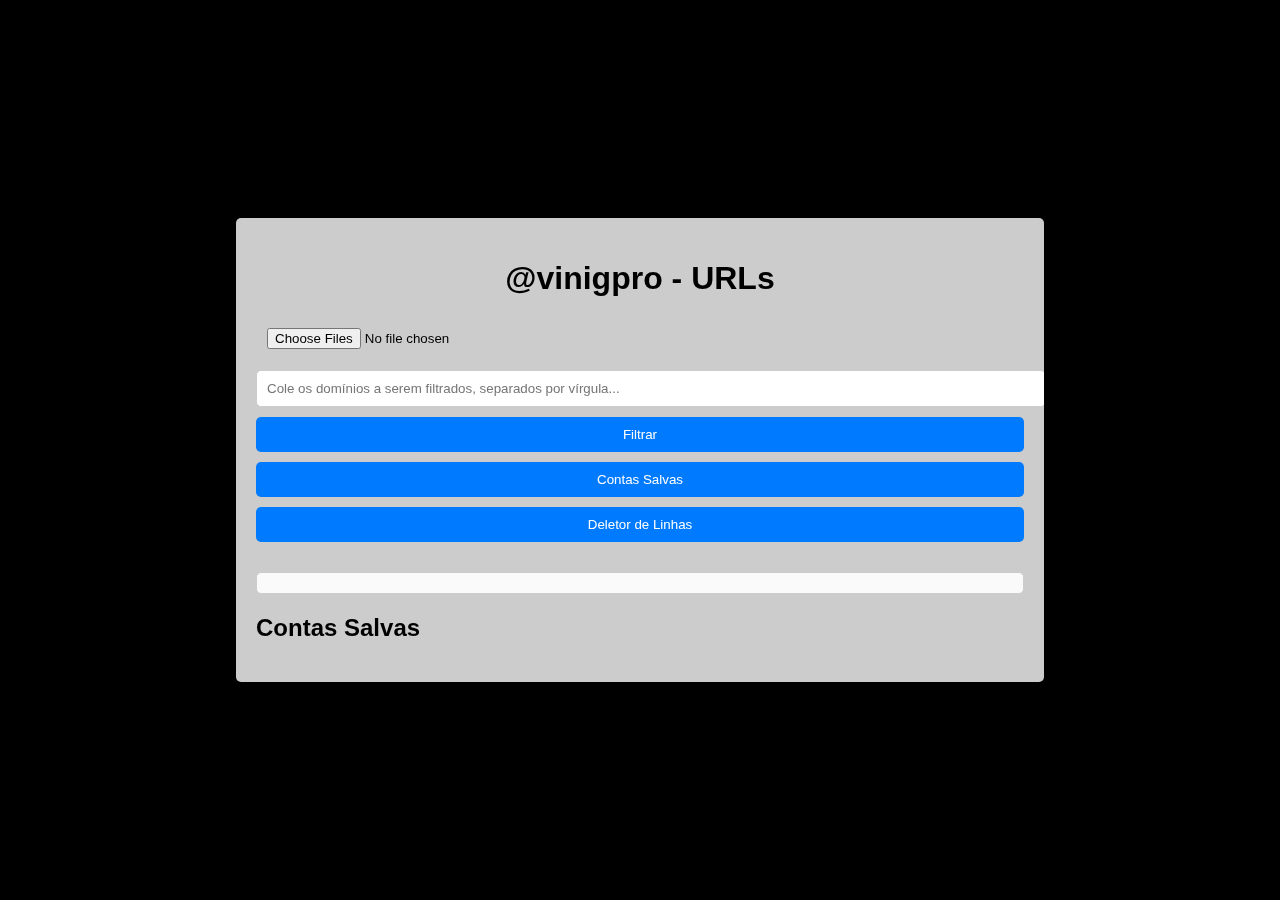
==== index.html @ 72a2779a "Add files via upload" ====
<!DOCTYPE html>
<html lang="en">
<head>
    <meta charset="UTF-8">
    <meta name="viewport" content="width=device-width, initial-scale=1.0">
    <title>URL Filter</title>
    <style>
        body {
            font-family: Arial, sans-serif;
            margin: 0;
            padding: 0;
            display: flex;
            justify-content: center;
            align-items: center;
            height: 100vh;
            overflow: hidden;
            background-color: #000; /* Fallback color */
        }

        #background-video {
            position: fixed;
            top: 0;
            left: 0;
            width: 100%;
            height: 100%;
            object-fit: cover;
            z-index: -1;
        }

        .container {
            width: 60%;
            background-color: rgba(255, 255, 255, 0.8);
            padding: 20px;
            box-shadow: 0 0 10px rgba(0, 0, 0, 0.1);
            border-radius: 5px;
            z-index: 1;
            overflow-y: auto;
            max-height: 80vh;
            position: relative;
        }

        h1 {
            text-align: center;
            margin-bottom: 20px;
        }

        input {
            width: 100%;
            padding: 10px;
            margin-bottom: 10px;
            border: 1px solid #ccc;
            border-radius: 5px;
        }

        button {
            width: 100%;
            padding: 10px;
            background-color: #007bff;
            color: #fff;
            border: none;
            border-radius: 5px;
            cursor: pointer;
            margin-bottom: 10px;
        }

        button:hover {
            background-color: #0056b3;
        }

        #tabs {
            margin-bottom: 20px;
        }

        #tabs button {
            margin: 2px;
            padding: 5px 10px;
            background-color: #f0f0f0;
            border: 1px solid #ccc;
            border-radius: 3px;
            cursor: pointer;
        }

        #tabs button:hover {
            background-color: #d0d0d0;
        }

        #results {
            max-height: 400px;
            overflow-y: auto;
            border: 1px solid #ccc;
            padding: 10px;
            border-radius: 5px;
            background-color: #fafafa;
        }

        .line-item {
            display: flex;
            justify-content: space-between;
            align-items: center;
            margin-bottom: 5px;
        }

        .delete-button, .save-button {
            margin-left: 10px;
            padding: 5px 10px;
            background-color: #dc3545;
            color: #fff;
            border: none;
            border-radius: 5px;
            cursor: pointer;
        }

        .save-button {
            background-color: #28a745;
        }

        .hidden {
            display: none;
        }

        #saved-accounts {
            margin-top: 20px;
        }

        #progress-container {
            margin-top: 20px;
            text-align: center;
        }

        progress {
            width: 100%;
            height: 20px;
            -webkit-appearance: none;
            appearance: none;
        }

        progress::-webkit-progress-bar {
            background-color: #f3f3f3;
            border-radius: 5px;
        }

        progress::-webkit-progress-value {
            background-color: #007bff;
            border-radius: 5px;
        }

        progress::-moz-progress-bar {
            background-color: #007bff;
            border-radius: 5px;
        }

        #progress-text {
            display: block;
            margin-top: 5px;
            font-size: 16px;
            color: #007bff;
        }

        /* Scroll to Top Button */
        #scroll-to-top {
            position: fixed;
            bottom: 80px;
            right: 20px;
            width: 50px;
            height: 50px;
            background-color: #007bff;
            color: #fff;
            border: none;
            border-radius: 50%;
            display: flex;
            justify-content: center;
            align-items: center;
            cursor: pointer;
            box-shadow: 0 2px 10px rgba(0, 0, 0, 0.2);
            font-size: 24px;
            display: none;
        }

        #scroll-to-top:hover {
            background-color: #0056b3;
        }

        /* Download Button */
        #download-all {
            position: fixed;
            bottom: 20px;
            right: 20px;
            z-index: 2;
        }

        #download-all-link {
            display: block;
            padding: 10px 20px;
            background-color: #28a745;
            color: #fff;
            text-decoration: none;
            border-radius: 5px;
            font-weight: bold;
            text-align: center;
            box-shadow: 0 2px 10px rgba(0, 0, 0, 0.2);
        }

        #download-all-link:hover {
            background-color: #218838;
        }
    </style>
</head>
<body>
    <video autoplay muted loop id="background-video">
        <source src="video/0721.mp4" type="video/mp4">
        Seu navegador não suporta o elemento de vídeo.
    </video>
    <div class="container">
        <h1>@vinigpro - URLs</h1>
        <input type="file" id="file-input" multiple>
        <input type="text" id="filter-input" placeholder="Cole os domínios a serem filtrados, separados por vírgula...">
        <button id="filter-button">Filtrar</button>
        <button id="saved-accounts-button">Contas Salvas</button>
        <button id="line-deleter-button">Deletor de Linhas</button>
        <div id="progress-container" class="hidden">
            <progress id="progress-bar" value="0" max="100"></progress>
            <span id="progress-text">0%</span>
        </div>
        <div id="tabs"></div>
        <div id="results"></div>
        <div id="saved-accounts" class="hidden">
            <h2>Contas Salvas</h2>
            <div id="saved-results"></div>
        </div>
        <div id="download-all" class="hidden">
            <a id="download-all-link" class="download-link" download="filtered_lines.txt">Baixar Todas as Linhas</a>
        </div>
    </div>
    <button id="scroll-to-top">&#8679;</button>
    <script>
        document.getElementById('line-deleter-button').addEventListener('click', function() {
            window.location.href = 'line_deleter.html'; // Redireciona para a página de deletor de linhas
        });

        document.getElementById('filter-button').addEventListener('click', function() {
            const fileInput = document.getElementById('file-input');
            if (!fileInput.files.length) {
                alert('Por favor, carregue pelo menos um arquivo de texto.');
                return;
            }

            const filterInput = document.getElementById('filter-input').value;
            const filters = filterInput.split(',').map(filter => filter.trim());

            const files = Array.from(fileInput.files);
            let allLines = [];
            let filesProcessed = 0;

            // Mostrar o indicador de progresso
            document.getElementById('progress-container').classList.remove('hidden');

            files.forEach((file, index) => {
                const reader = new FileReader();
                reader.onload = function(event) {
                    const lines = event.target.result.split('\n');
                    allLines = allLines.concat(lines);
                    filesProcessed++;

                    // Atualizar a barra de progresso
                    updateProgress(filesProcessed, files.length);

                    // Verifica se todos os arquivos foram processados
                    if (filesProcessed === files.length) {
                        const filteredLines = allLines.filter(line => filters.some(filter => line.includes(filter)));
                        if (filteredLines.length === 0) {
                            showMessage();
                        } else {
                            paginateResults(filteredLines);
                            createDownloadAllLink(filteredLines);
                        }

                        // Esconder o indicador de progresso quando o processamento terminar
                        document.getElementById('progress-container').classList.add('hidden');
                    }
                };
                reader.readAsText(file);
            });
        });

        function createDownloadAllLink(filteredLines) {
            const blob = new Blob([filteredLines.join('\n')], { type: 'text/plain' });
            const url = URL.createObjectURL(blob);

            const downloadAllLink = document.getElementById('download-all-link');
            downloadAllLink.href = url;
            document.getElementById('download-all').classList.remove('hidden');
        }

        function updateProgress(current, total) {
            const progressBar = document.getElementById('progress-bar');
            const progressText = document.getElementById('progress-text');
            const percentage = Math.round((current / total) * 100);

            progressBar.value = percentage;
            progressText.textContent = `${percentage}%`;
        }

        document.getElementById('saved-accounts-button').addEventListener('click', function() {
            const savedAccountsDiv = document.getElementById('saved-accounts');
            const savedResults = document.getElementById('saved-results');
            savedResults.innerHTML = '';

            savedAccounts.forEach(account => {
                const lineElement = document.createElement('p');
                lineElement.textContent = account;
                savedResults.appendChild(lineElement);
            });

            savedAccountsDiv.classList.toggle('hidden');
        });

        let savedAccounts = JSON.parse(localStorage.getItem('savedAccounts')) || [];

        function showMessage() {
            const resultsContainer = document.getElementById('results');
            resultsContainer.innerHTML = '<p>Não está vendo? Como você não vê? Você é cego, cara! Não tem nada aqui kkk</p>';
            const tabsContainer = document.getElementById('tabs');
            tabsContainer.innerHTML = '';
        }

        function paginateResults(lines) {
            const resultsContainer = document.getElementById('results');
            const tabsContainer = document.getElementById('tabs');
            resultsContainer.innerHTML = '';
            tabsContainer.innerHTML = '';

            const linesPerPage = 500;
            const numPages = Math.ceil(lines.length / linesPerPage);

            for (let i = 0; i < numPages; i++) {
                const tab = document.createElement('button');
                tab.textContent = i + 1;
                tab.addEventListener('click', () => showPage(i, lines, linesPerPage));
                tabsContainer.appendChild(tab);
            }

            if (numPages > 0) {
                showPage(0, lines, linesPerPage);
            }
        }

        function showPage(pageIndex, lines, linesPerPage) {
            const resultsContainer = document.getElementById('results');
            resultsContainer.innerHTML = '';

            const start = pageIndex * linesPerPage;
            const end = Math.min(start + linesPerPage, lines.length);

            for (let i = start; i < end; i++) {
                const lineElement = document.createElement('div');
                lineElement.classList.add('line-item');

                const textElement = document.createElement('p');
                textElement.textContent = lines[i];

                const deleteButton = document.createElement('button');
                deleteButton.textContent = 'X';
                deleteButton.classList.add('delete-button');
                deleteButton.addEventListener('click', () => {
                    lines.splice(i, 1);
                    showPage(pageIndex, lines, linesPerPage);
                });

                const saveButton = document.createElement('button');
                saveButton.textContent = 'Salvar';
                saveButton.classList.add('save-button');
                saveButton.addEventListener('click', () => {
                    savedAccounts.push(lines[i]);
                    localStorage.setItem('savedAccounts', JSON.stringify(savedAccounts));
                    alert('Conta salva com sucesso!');
                });

                lineElement.appendChild(textElement);
                lineElement.appendChild(deleteButton);
                lineElement.appendChild(saveButton);
                resultsContainer.appendChild(lineElement);
            }
        }

        window.onload = function() {
            const savedAccountsButton = document.getElementById('saved-accounts-button');
            savedAccountsButton.click(); // Load saved accounts on page load
        };

        // Scroll to Top Button
        const scrollToTopButton = document.getElementById('scroll-to-top');

        window.addEventListener('scroll', () => {
            if (window.scrollY > 200) {
                scrollToTopButton.style.display = 'flex';
            } else {
                scrollToTopButton.style.display = 'none';
            }
        });

        scrollToTopButton.addEventListener('click', () => {
            window.scrollTo({ top: 0, behavior: 'smooth' });
        });
    </script>
</body>
</html>
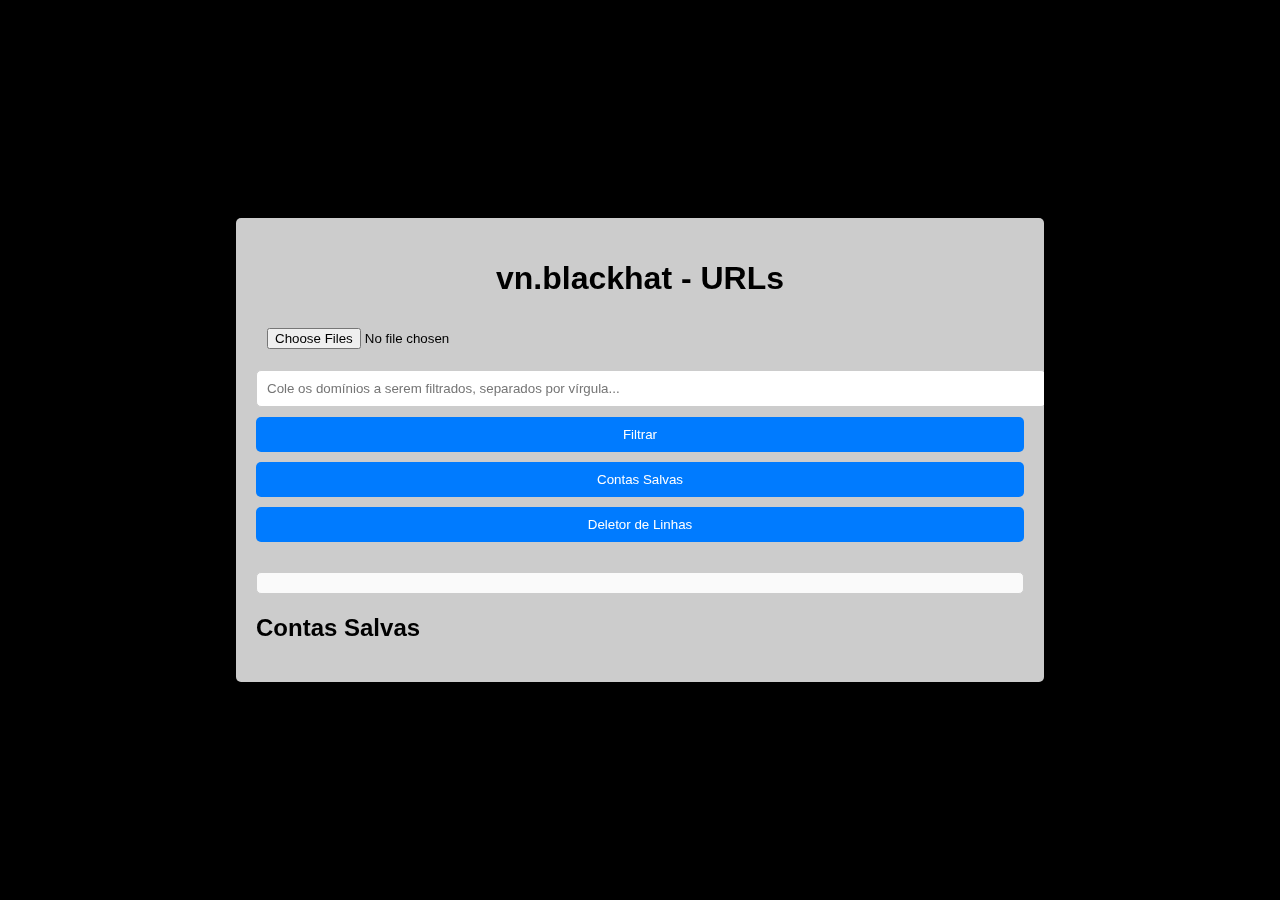
==== commit 76d17a28: "Update index.html" ====
--- a/index.html
+++ b/index.html
@@ -211,7 +211,7 @@
         Seu navegador não suporta o elemento de vídeo.
     </video>
     <div class="container">
-        <h1>@vinigpro - URLs</h1>
+        <h1>vn.blackhat - URLs</h1>
         <input type="file" id="file-input" multiple>
         <input type="text" id="filter-input" placeholder="Cole os domínios a serem filtrados, separados por vírgula...">
         <button id="filter-button">Filtrar</button>
